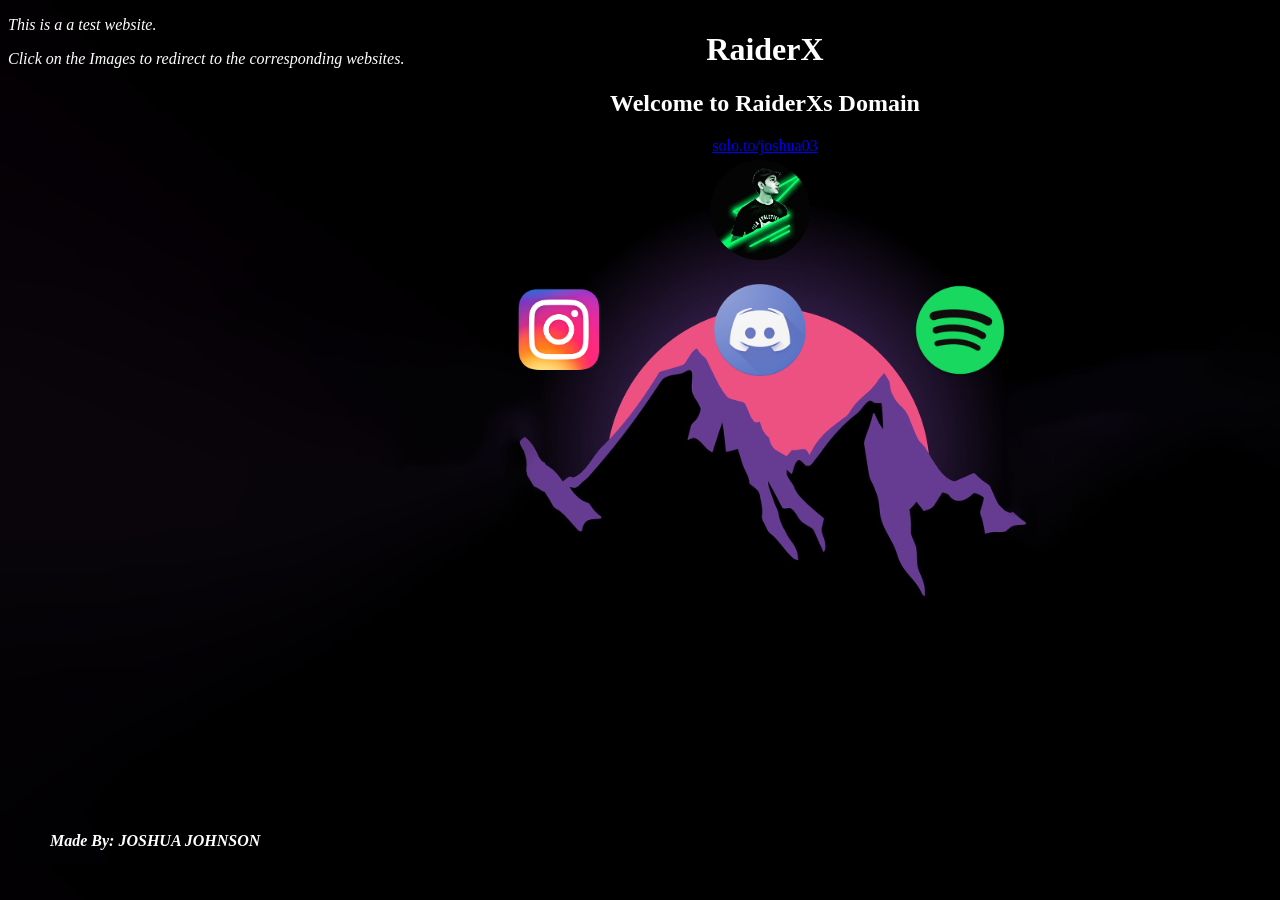
==== home.html @ aa3b3a8f "Add files via upload" ====
<!DOCTYPE html>
 <html>
    <head>
         <meta charset="utf-8">
         <meta name="viewport" content="width=device-width">
         <title>RAIDERX</title>
         <link rel="apple-touch-icon" sizes="180x180" href="/apple-touch-icon.png">
         <link rel="icon" type="image/png" sizes="32x32" href="/favicon-32x32.png">
         <link rel="icon" type="image/png" sizes="16x16" href="favicon-16x16.png">
         <link rel="manifest" href="/site.webmanifest">
         <link rel="stylesheet" href="style.css" type="text/css" />
    </head>
    <body>
         <div class="hhh">
         <h1>RaiderX</h1>
         <h2>Welcome to RaiderXs Domain</h2>
         <a href="https://solo.to/joshua03/" target="_blank">solo.to/joshua03</a> 
         </div>
         <div class="dp">
          <a href="https://solo.to/joshua03/">
          <img src="dp.png" alt="html img" width="100" height="100">
          </a>
         </div>
         <div class="zz1">
          <a href="https://instagram.com/legendary_e_p_i_c_?utm_medium=copy_link">
          <img src="logo-ig-png-32473.png" alt="html img" width="100px" height="100px">
          </a>
         </div>
         <div class="zz2">  
          <a href="https://discord.gg/FBHcQEaB46">
          <img src="discord-logo-png-7617.png" alt="html img" width="100px" height="100px">
          </a>
         </div>
         <div class="zz3">   
          <a href="https://open.spotify.com/playlist/17GFBXCusuzDkZH1VFVjjA?si=6c4c0e78296643d2">
          <img src="spotify-logo-png-7078.png" alt="html img" width="100px" height="100px">   
          </a>          
         </div>
        
         
         <iframe 
         style="border-radius:12px" src="https://open.spotify.com/embed/playlist/17GFBXCusuzDkZH1VFVjjA?utm_source=generator" 
         width="20%" height="380" frameBorder="0"
         allowfullscreen="" allow="autoplay; clipboard-write; encrypted-media; fullscreen; picture-in-picture" id="spotify">
         </iframe>

         
        <iframe width="460" height="215"
        src="https://www.youtube.com/embed/videoseries?list=PLoieEv7j9v80EZOL6WP7Vz7L-WT7KCM99" 
        title="YouTube video player" frameborder="0" 
        allow="accelerometer; autoplay; clipboard-write; encrypted-media; gyroscope; picture-in-picture" allowfullscreen id="yt">
        </iframe>
         

         <p>This is a a test website.</p>
         <p>Click on the Images to redirect to the corresponding websites.</p>
         
         <b>Made By:  JOSHUA JOHNSON</b>
         
    </body>
    

 </html>
---- style.css ----
body{
    background-image: url('bg.jpg');
    background-attachment: fixed;
    background-size: 1536px auto;
    
}
.dp {

    position: fixed;
    left: 710px;
    top: 160px;
    border-radius: 50%;
}
p {

    color: white;
    /*font-style: ;*/
    font-style: oblique;
    
}


.hhh{
    color: white;
    text-align: center;
    position: fixed;
    left: 610px;
    top: 10px;
    
}

div.zz{
    position: fixed;
    left: 510px;
    top: 200px;
    padding-left: 5px;
    padding-right: 5px;
    

}

.zz1{
    
    position: fixed;
    left: 510px;
    top: 280px;
    
}

.zz2{
    position: fixed;
    left: 710px;
    top: 280px;
    
}

.zz3 {
    max-width: 100%;
    height: auto;
    position: fixed;
    left: 910px;
    top: 280px;
    
}

#spotify{
    position: fixed;
    left: 50px;
    top: 160px;
}

#yt {
    position: fixed;
    right: 50px;
    bottom: 50px;
}

b {
    color: white;
    font-style: italic;
    position: fixed;
    left: 50px;
    bottom: 50px;
}





























































































































































































/*.zoom1 {
    padding: 50px;
    transition: transform .2s; 
    width: 50px;
    height: 50px;
    margin: 0 auto;
  }


.zoom1:hover {
    -ms-transform: scale(1.5); 
    -webkit-transform: scale(1.5); 
    transform: scale(1.5); 
}

.zoom2 {
    padding: 10px;
    transition: transform .2s; 
    width: 200px;
    height: 200px;
    margin: 0 auto;
  }
  
  
.zoom2:hover {
    -ms-transform: scale(1.5); 
    -webkit-transform: scale(1.5); 
    transform: scale(1.5); 
}

.zoom3 {
    padding: 50px;
    transition: transform .2s; 
    width: 200px;
    height: 200px;
    margin: 0 auto;
  }
  
  
.zoom3:hover {
    -ms-transform: scale(1.5); 
    -webkit-transform: scale(1.5); 
    transform: scale(1.5); 
} */
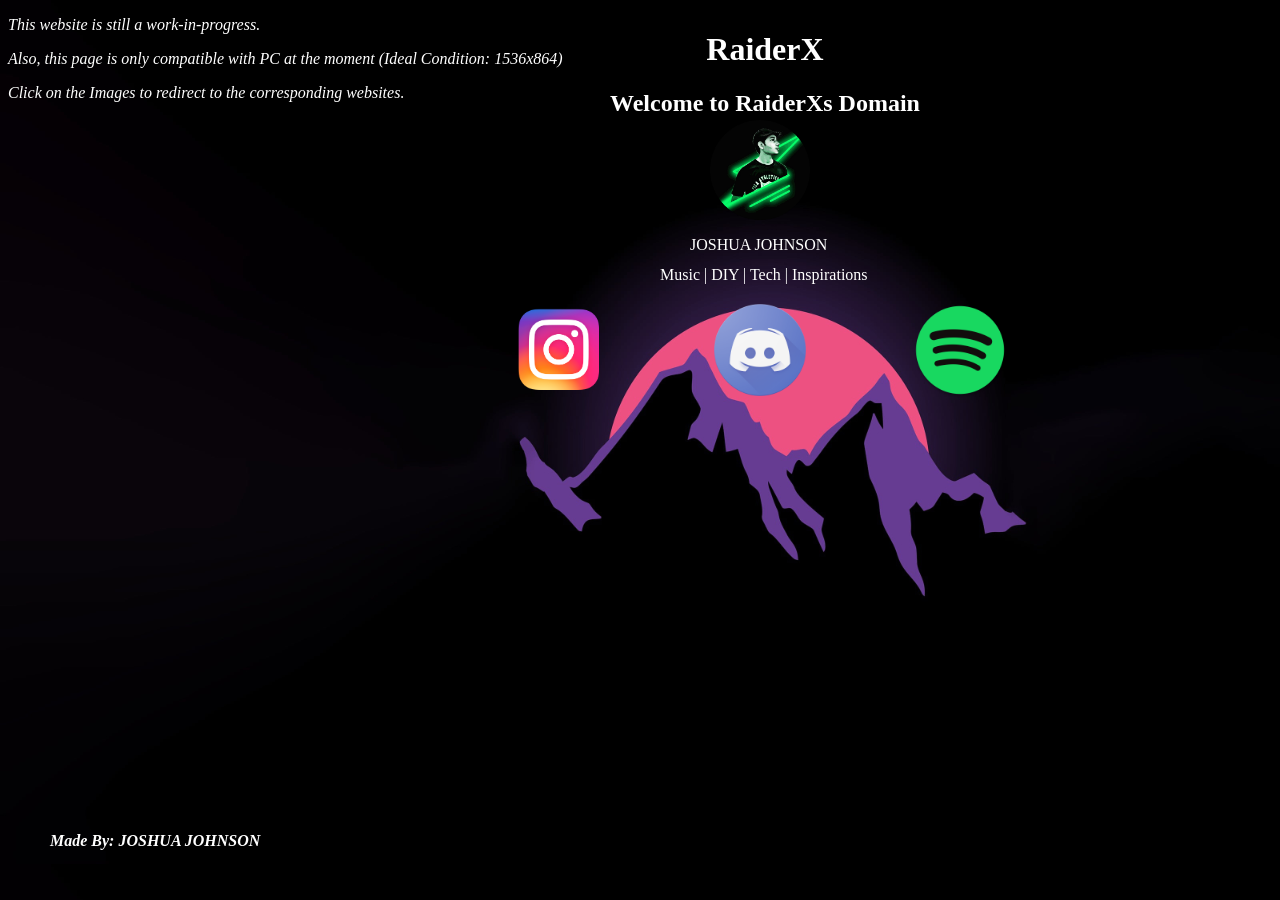
==== commit a7cb261f: "Home Page" ====
--- a/home.html
+++ b/home.html
@@ -13,8 +13,7 @@
     <body>
          <div class="hhh">
          <h1>RaiderX</h1>
-         <h2>Welcome to RaiderXs Domain</h2>
-         <a href="https://solo.to/joshua03/" target="_blank">solo.to/joshua03</a> 
+         <h2>Welcome to RaiderXs Domain</h2> 
          </div>
          <div class="dp">
           <a href="https://solo.to/joshua03/">
@@ -51,11 +50,24 @@
         allow="accelerometer; autoplay; clipboard-write; encrypted-media; gyroscope; picture-in-picture" allowfullscreen id="yt">
         </iframe>
          
+        <div class="info">
+         <p>This website is still a work-in-progress.</p>
+         <p>Also, this page is only compatible with PC at the moment (Ideal Condition: 1536x864)</p>
+         <p>Click on the Images to redirect to the corresponding websites.</p>
+        </div>
+         
+        <b>Made By:  JOSHUA JOHNSON</b>
 
-         <p>This is a a test website.</p>
-         <p>Click on the Images to redirect to the corresponding websites.</p>
+        <div class="bio">
+         <p>Music | DIY | Tech | Inspirations</p> 
+        </div>
+
+        <div class="name">
+         <p>JOSHUA JOHNSON</p>
+        </div>
+
+
          
-         <b>Made By:  JOSHUA JOHNSON</b>
          
     </body>
     
--- a/style.css
+++ b/style.css
@@ -8,10 +8,10 @@
 
     position: fixed;
     left: 710px;
-    top: 160px;
+    top: 120px;
     border-radius: 50%;
 }
-p {
+.info {
 
     color: white;
     /*font-style: ;*/
@@ -43,14 +43,14 @@
     
     position: fixed;
     left: 510px;
-    top: 280px;
+    top: 300px;
     
 }
 
 .zz2{
     position: fixed;
     left: 710px;
-    top: 280px;
+    top: 300px;
     
 }
 
@@ -59,7 +59,7 @@
     height: auto;
     position: fixed;
     left: 910px;
-    top: 280px;
+    top: 300px;
     
 }
 
@@ -83,7 +83,21 @@
     bottom: 50px;
 }
 
-
+.bio {
+    text-align: center;
+    color: white;
+    position: fixed;
+    left: 660px;
+    top: 250px;
+}
+
+.name {
+    text-align: center;
+    color: white;
+    position: fixed;
+    left: 690px;
+    top: 220px;
+}
 
 
 
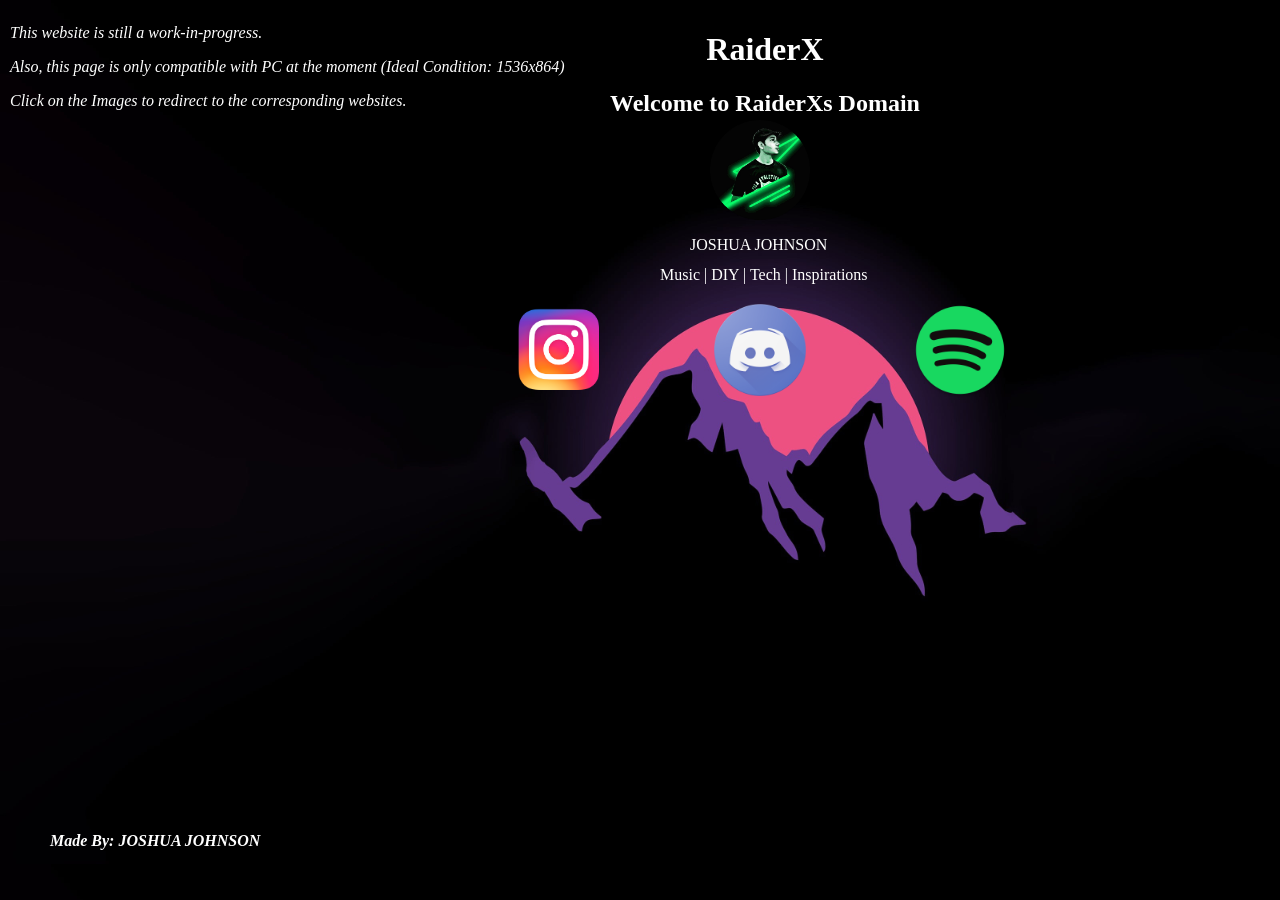
==== commit 7a200e15: "Update home.html" ====
--- a/home.html
+++ b/home.html
@@ -64,6 +64,7 @@
 
         <div class="name">
          <p>JOSHUA JOHNSON</p>
+         
         </div>
 
 
@@ -72,4 +73,4 @@
     </body>
     
 
- </html> + </html> 
--- a/style.css
+++ b/style.css
@@ -12,7 +12,9 @@
     border-radius: 50%;
 }
 .info {
-
+    position: fixed;
+    left: 10px;
+    top: 10;
     color: white;
     /*font-style: ;*/
     font-style: oblique;
